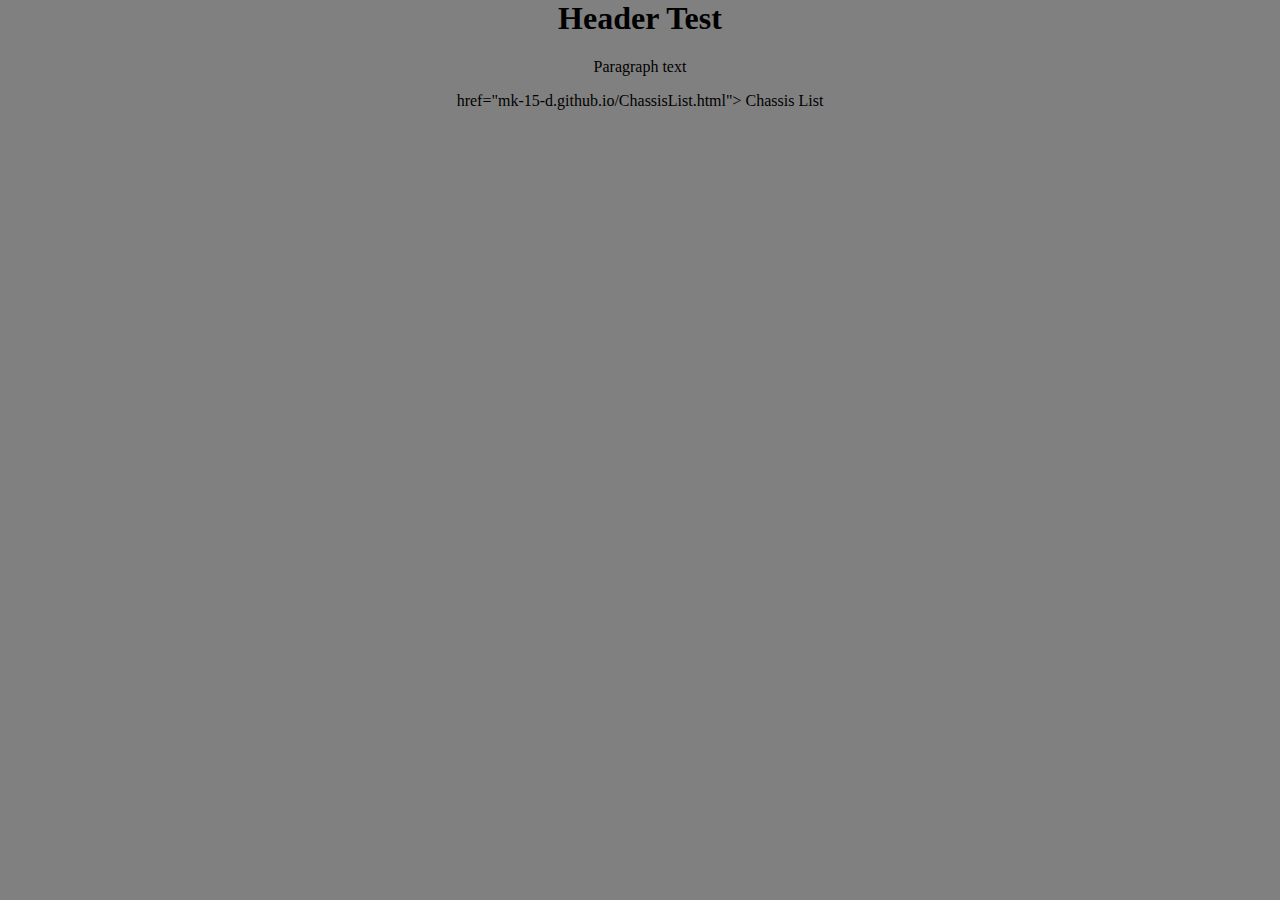
==== index.html @ 923a1483 "Update index.html" ====
<html lang="en">
    <head> 
        
        <title>Document</title>
        <link rel="stylesheet" href="styles.css">
    </head>
    <body> 
        <h1>Header Test </h1>

        <p> Paragraph text</p>
        <a> href="mk-15-d.github.io/ChassisList.html"> Chassis List</a>
    </body>
</html>
---- styles.css ----
body { 
    margin: 0;
    background: grey;
    text-align: center;
}
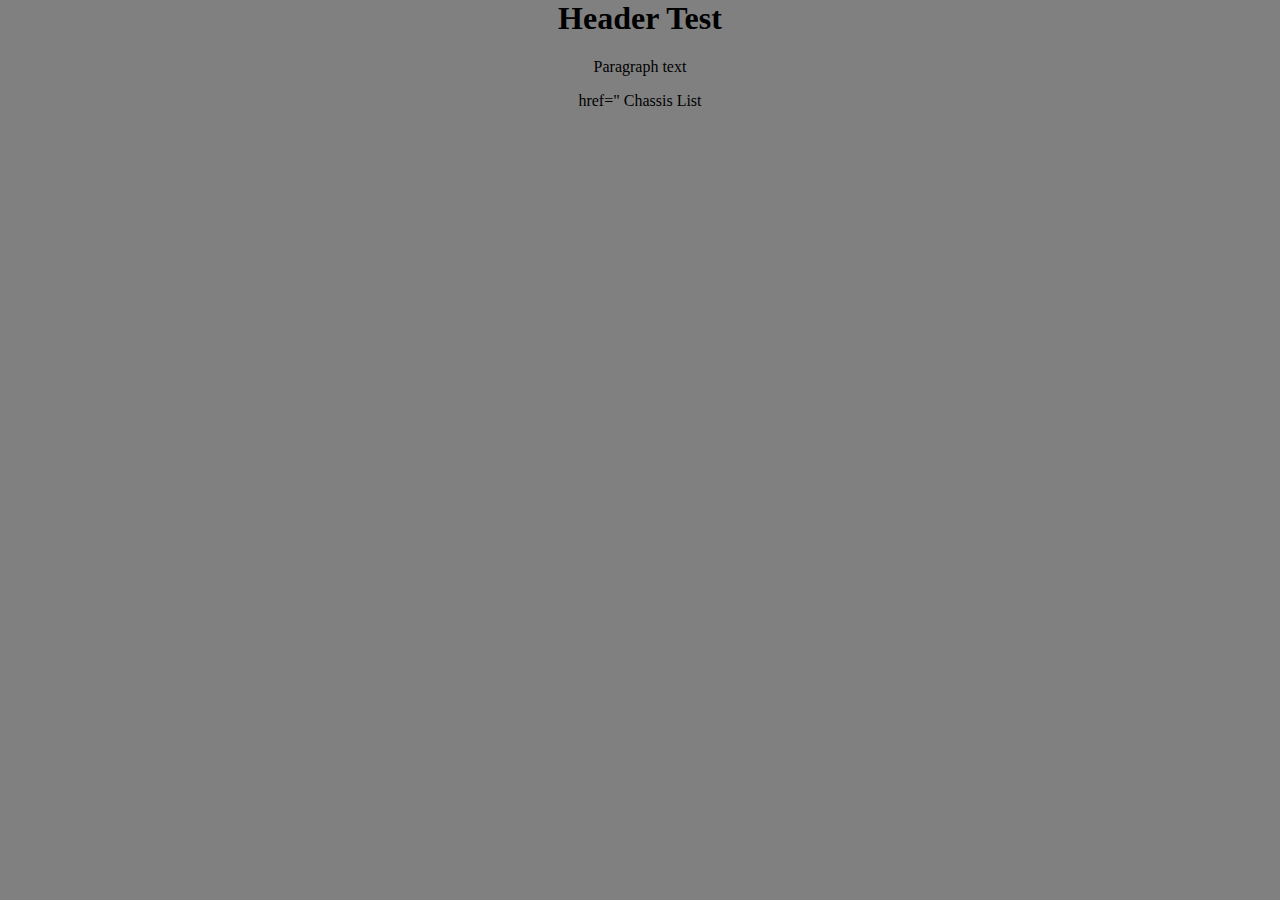
==== commit a7cc1685: "Update index.html" ====
--- a/index.html
+++ b/index.html
@@ -8,6 +8,7 @@
         <h1>Header Test </h1>
 
         <p> Paragraph text</p>
-        <a> href="mk-15-d.github.io/ChassisList.html"> Chassis List</a>
+        <a> href="<mk-15-d class="github io">
+        <ChassisList> Chassis List </ChassisList></a>
     </body>
 </html>
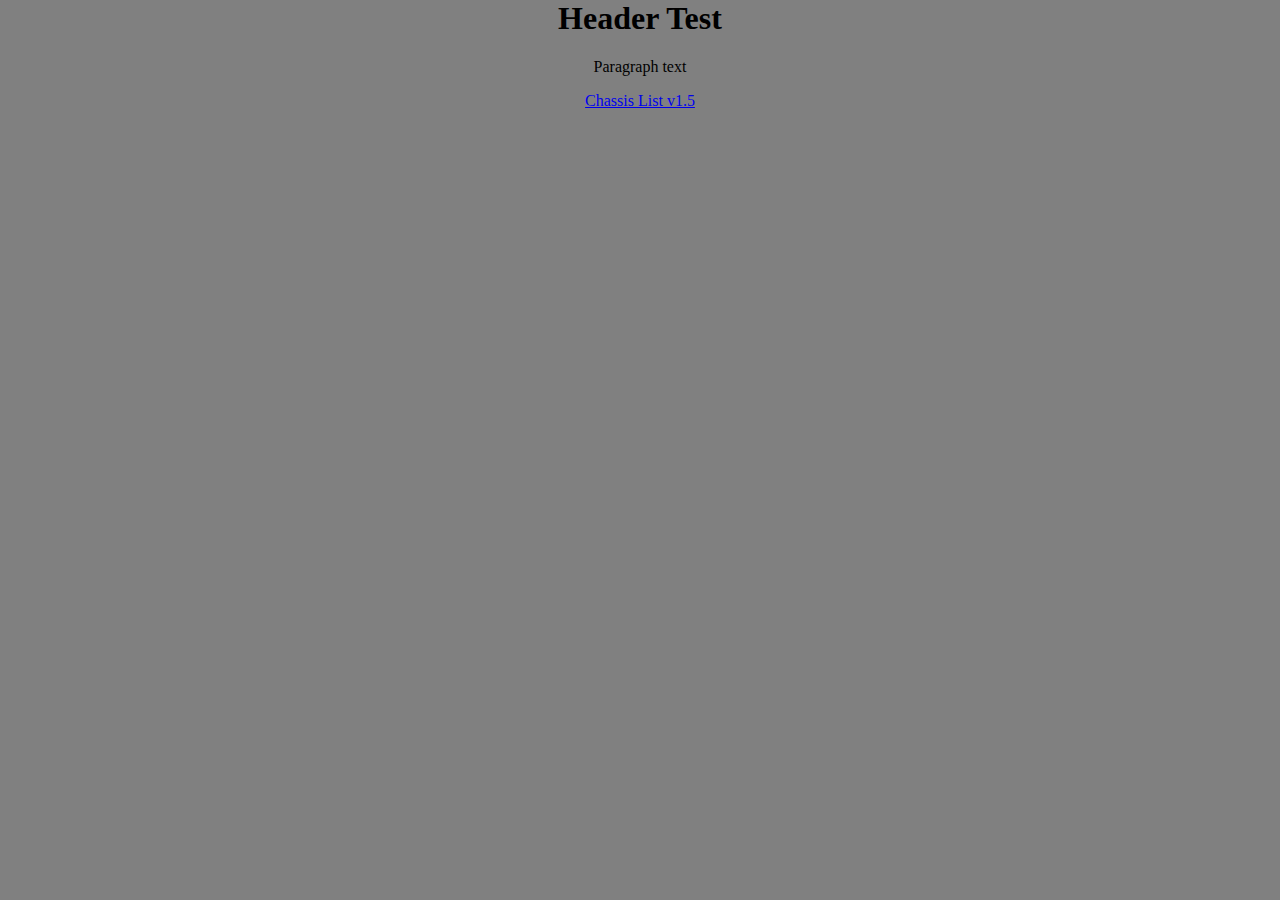
==== commit 0ac9d369: "Update index.html" ====
--- a/index.html
+++ b/index.html
@@ -8,7 +8,6 @@
         <h1>Header Test </h1>
 
         <p> Paragraph text</p>
-        <a> href="<mk-15-d class="github io">
-        <ChassisList> Chassis List </ChassisList></a>
+        <a href="/ChassisList.html">Chassis List v1.5</a>
     </body>
 </html>
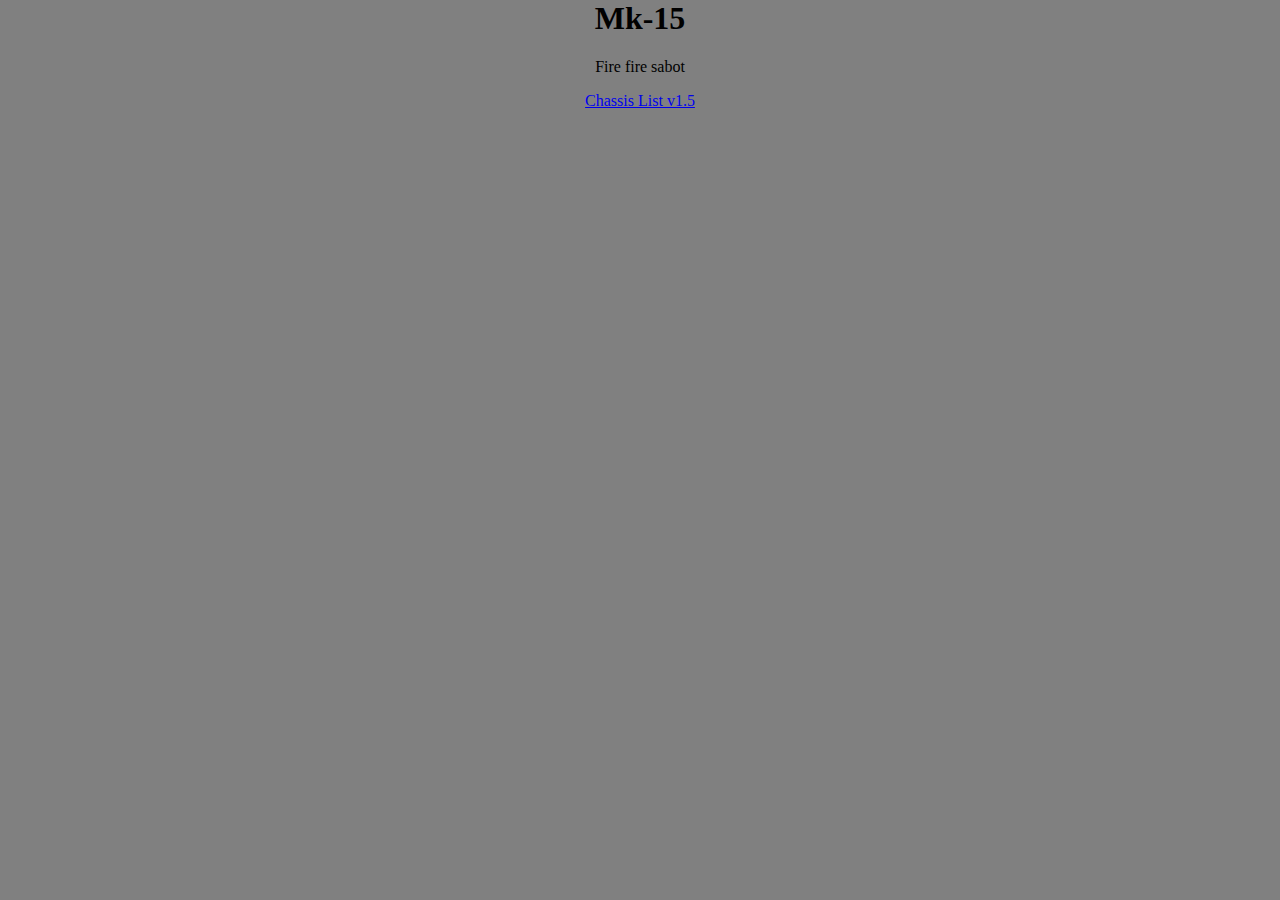
==== commit 31fa0a01: "Update index.html" ====
--- a/index.html
+++ b/index.html
@@ -5,9 +5,9 @@
         <link rel="stylesheet" href="styles.css">
     </head>
     <body> 
-        <h1>Header Test </h1>
+        <h1>Mk-15 </h1>
 
-        <p> Paragraph text</p>
+        <p> Fire fire sabot</p>
         <a href="/ChassisList.html">Chassis List v1.5</a>
     </body>
 </html>
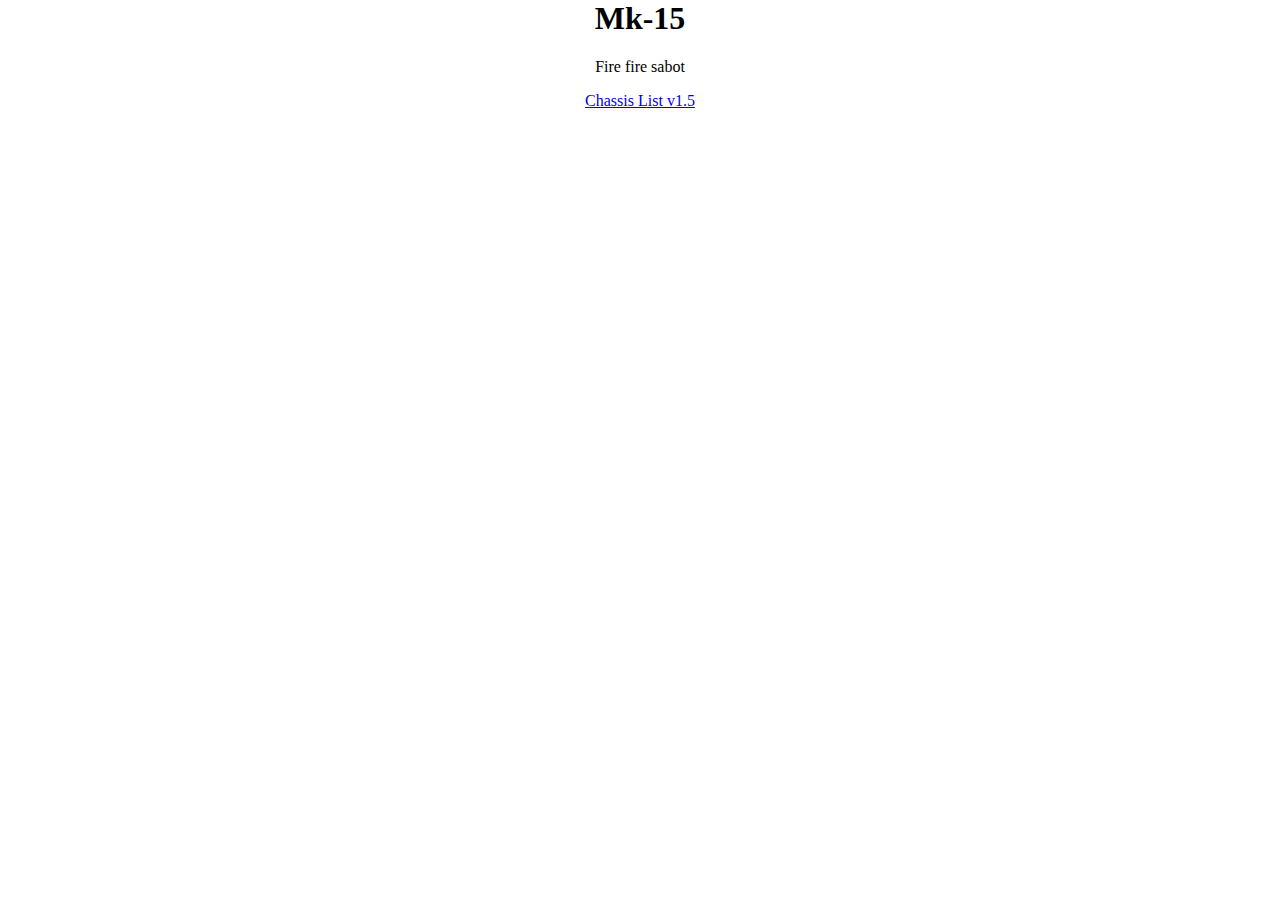
==== commit 1796516d: "Added pages" ====
--- a/index.html
+++ b/index.html
@@ -8,6 +8,6 @@
         <h1>Mk-15 </h1>
 
         <p> Fire fire sabot</p>
-        <a href="/ChassisList.html">Chassis List v1.5</a>
+        <a href="/Bolt.html">Chassis List v1.5</a>
     </body>
 </html>
--- a/styles.css
+++ b/styles.css
@@ -1,5 +1,5 @@
 body { 
     margin: 0;
-    background: grey;
+    background: white;
     text-align: center;
 }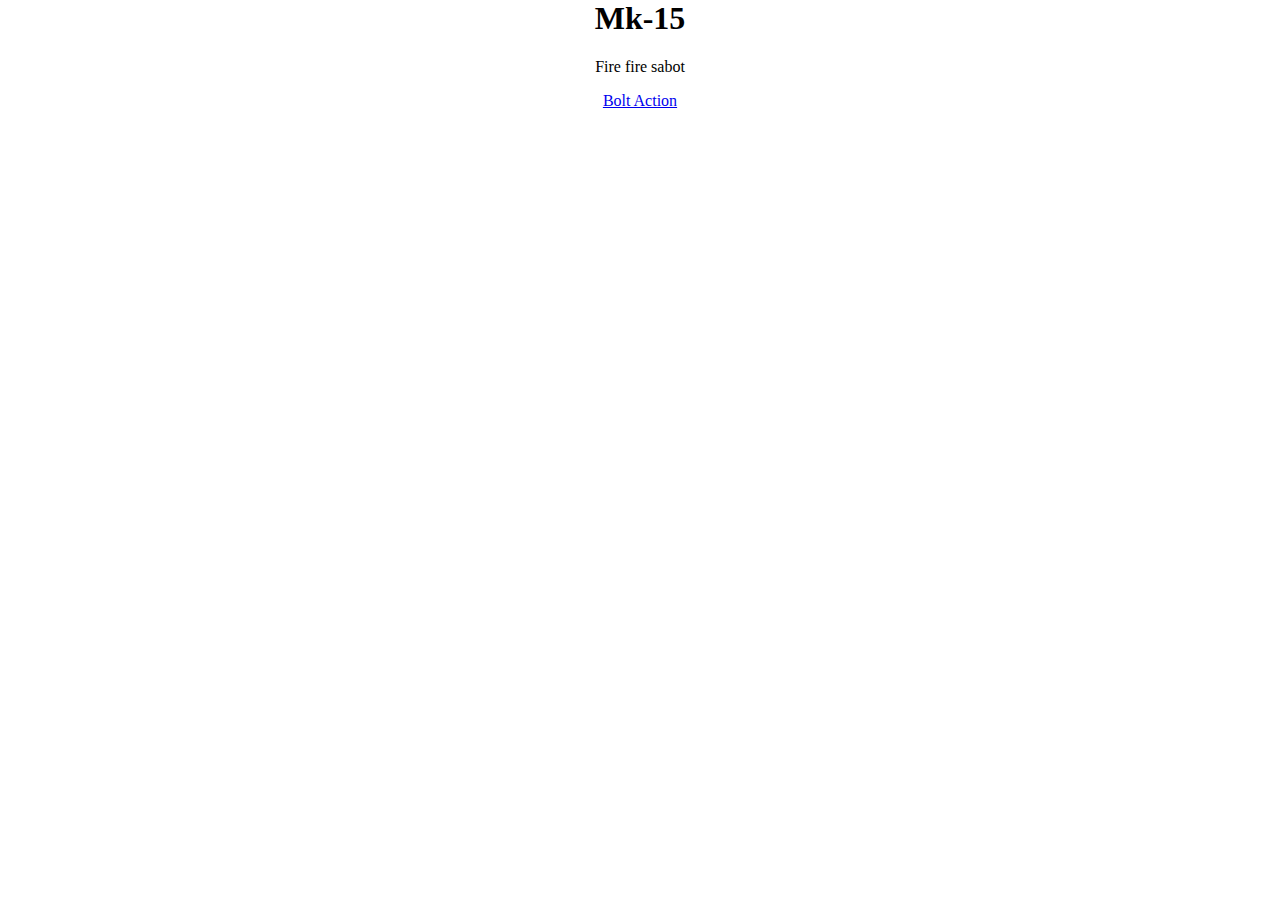
==== commit 73167991: "Update index.html" ====
--- a/index.html
+++ b/index.html
@@ -8,6 +8,6 @@
         <h1>Mk-15 </h1>
 
         <p> Fire fire sabot</p>
-        <a href="/Bolt.html">Chassis List v1.5</a>
+        <a href="/Bolt.html">Bolt Action</a>
     </body>
 </html>
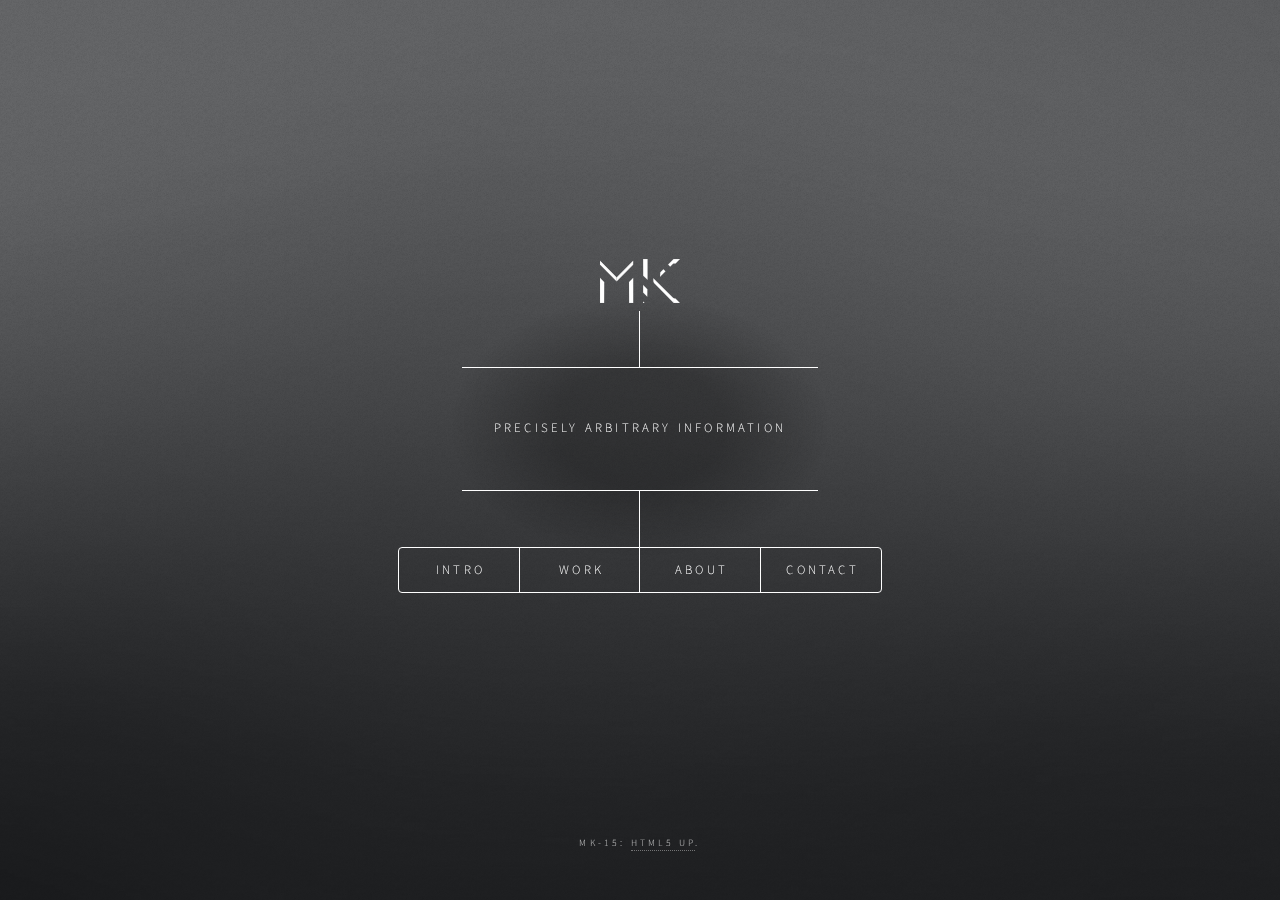
==== commit 3609558d: "Added  page for first test" ====
--- a/index.html
+++ b/index.html
@@ -1,13 +1,367 @@
-<html lang="en">
-    <head> 
-        
-        <title>Document</title>
-        <link rel="stylesheet" href="styles.css">
-    </head>
-    <body> 
-        <h1>Mk-15 </h1>
-
-        <p> Fire fire sabot</p>
-        <a href="/Bolt.html">Bolt Action</a>
-    </body>
+<!DOCTYPE HTML>
+<!--
+	Dimension by HTML5 UP
+	html5up.net | @ajlkn
+	Free for personal and commercial use under the CCA 3.0 license (html5up.net/license)
+-->
+<html>
+	<head>
+		<title>Dimension by HTML5 UP</title>
+		<meta charset="utf-8" />
+		<meta name="viewport" content="width=device-width, initial-scale=1, user-scalable=no" />
+		<link rel="stylesheet" href="assets/css/main.css" />
+		<noscript><link rel="stylesheet" href="assets/css/noscript.css" /></noscript>
+	</head>
+	<body class="is-preload">
+
+		<!-- Wrapper -->
+			<div id="wrapper">
+
+				<!-- Header -->
+					<header id="header">
+						<div class="logo">
+							<span class="logo"> <img class="logo_img" src="images/pic4.png" ><span/>
+						</div>
+						<div class="content">
+							<div class="inner">
+								
+								<p>Precisely arbitrary information</p>
+							</div>
+						</div>
+						<nav>
+							<ul>
+								<li><a href="#intro">Intro</a></li>
+								<li><a href="#work">Work</a></li>
+								<li><a href="#about">About</a></li>
+								<li><a href="#contact">Contact</a></li>
+								<!--<li><a href="#elements">Elements</a></li>-->
+							</ul>
+						</nav>
+					</header>
+
+				<!-- Main -->
+					<div id="main">
+
+						<!-- Intro -->
+							<article id="intro">
+								<h2 class="major">Intro</h2>
+								<span class="image main"><img src="images/pic01.jpg" alt="" /></span>
+								<p>Mk-15 has no specific subject, but rather arbitrary subjects that are specifically presented. This currently includes detailed information catalogs and educational pages, along with other unannounced projects. </p>
+								<p>Current Projects can be accessed from the main menu <a href="#work">here</a>.</p>
+							</article>
+
+						<!-- Work -->
+							<article id="work">
+								<h2 class="major">Work</h2>
+								<span class="image main"><img src="images/pic02.jpg" alt="" /></span>
+								<p>Current project main pages can be found at the following directories</p>
+								<p><a href="/Firearms.html">Firearms</a><p>
+								<p><a href="/Electronics.html">Electronics</a><p>
+								<p><a href="/Software.html">Software</a><p>
+								<p><a href="/Business.html">Business</a><p>
+								<p><a href="/Gaming.html">Gaming</a><p>
+							
+							
+							</article>
+
+						<!-- About -->
+							<article id="about">
+								<h2 class="major">About</h2>
+								<span class="image main"><img src="images/pic03.jpg" alt="" /></span>
+								<p>Check-in later </p>
+							</article>
+
+						<!-- Contact -->
+							<article id="contact">
+								<h2 class="major">Contact</h2>
+								<form method="post" action="#">
+									<div class="fields">
+										<div class="field half">
+											<label for="name">Name</label>
+											<input type="text" name="name" id="name" />
+										</div>
+										<div class="field half">
+											<label for="email">Email</label>
+											<input type="text" name="email" id="email" />
+										</div>
+										<div class="field">
+											<label for="message">Message</label>
+											<textarea name="message" id="message" rows="4"></textarea>
+										</div>
+									</div>
+									<ul class="actions">
+										<li><input type="submit" value="Send Message" class="primary" /></li>
+										<li><input type="reset" value="Reset" /></li>
+									</ul>
+								</form>
+								<ul class="icons">
+									<li><a href="#" class="icon brands fa-twitter"><span class="label">Twitter</span></a></li>
+									<li><a href="#" class="icon brands fa-facebook-f"><span class="label">Facebook</span></a></li>
+									<li><a href="#" class="icon brands fa-instagram"><span class="label">Instagram</span></a></li>
+									<li><a href="#" class="icon brands fa-github"><span class="label">GitHub</span></a></li>
+								</ul>
+							</article>
+
+						<!-- Elements -->
+							<article id="elements">
+								<h2 class="major">Elements</h2>
+
+								<section>
+									<h3 class="major">Text</h3>
+									<p>This is <b>bold</b> and this is <strong>strong</strong>. This is <i>italic</i> and this is <em>emphasized</em>.
+									This is <sup>superscript</sup> text and this is <sub>subscript</sub> text.
+									This is <u>underlined</u> and this is code: <code>for (;;) { ... }</code>. Finally, <a href="#">this is a link</a>.</p>
+									<hr />
+									<h2>Heading Level 2</h2>
+									<h3>Heading Level 3</h3>
+									<h4>Heading Level 4</h4>
+									<h5>Heading Level 5</h5>
+									<h6>Heading Level 6</h6>
+									<hr />
+									<h4>Blockquote</h4>
+									<blockquote>Fringilla nisl. Donec accumsan interdum nisi, quis tincidunt felis sagittis eget tempus euismod. Vestibulum ante ipsum primis in faucibus vestibulum. Blandit adipiscing eu felis iaculis volutpat ac adipiscing accumsan faucibus. Vestibulum ante ipsum primis in faucibus lorem ipsum dolor sit amet nullam adipiscing eu felis.</blockquote>
+									<h4>Preformatted</h4>
+									<pre><code>i = 0;
+
+while (!deck.isInOrder()) {
+    print 'Iteration ' + i;
+    deck.shuffle();
+    i++;
+}
+
+print 'It took ' + i + ' iterations to sort the deck.';</code></pre>
+								</section>
+
+								<section>
+									<h3 class="major">Lists</h3>
+
+									<h4>Unordered</h4>
+									<ul>
+										<li>Dolor pulvinar etiam.</li>
+										<li>Sagittis adipiscing.</li>
+										<li>Felis enim feugiat.</li>
+									</ul>
+
+									<h4>Alternate</h4>
+									<ul class="alt">
+										<li>Dolor pulvinar etiam.</li>
+										<li>Sagittis adipiscing.</li>
+										<li>Felis enim feugiat.</li>
+									</ul>
+
+									<h4>Ordered</h4>
+									<ol>
+										<li>Dolor pulvinar etiam.</li>
+										<li>Etiam vel felis viverra.</li>
+										<li>Felis enim feugiat.</li>
+										<li>Dolor pulvinar etiam.</li>
+										<li>Etiam vel felis lorem.</li>
+										<li>Felis enim et feugiat.</li>
+									</ol>
+									<h4>Icons</h4>
+									<ul class="icons">
+										<li><a href="#" class="icon brands fa-twitter"><span class="label">Twitter</span></a></li>
+										<li><a href="#" class="icon brands fa-facebook-f"><span class="label">Facebook</span></a></li>
+										<li><a href="#" class="icon brands fa-instagram"><span class="label">Instagram</span></a></li>
+										<li><a href="#" class="icon brands fa-github"><span class="label">Github</span></a></li>
+									</ul>
+
+									<h4>Actions</h4>
+									<ul class="actions">
+										<li><a href="#" class="button primary">Default</a></li>
+										<li><a href="#" class="button">Default</a></li>
+									</ul>
+									<ul class="actions stacked">
+										<li><a href="#" class="button primary">Default</a></li>
+										<li><a href="#" class="button">Default</a></li>
+									</ul>
+								</section>
+
+								<section>
+									<h3 class="major">Table</h3>
+									<h4>Default</h4>
+									<div class="table-wrapper">
+										<table>
+											<thead>
+												<tr>
+													<th>Name</th>
+													<th>Description</th>
+													<th>Price</th>
+												</tr>
+											</thead>
+											<tbody>
+												<tr>
+													<td>Item One</td>
+													<td>Ante turpis integer aliquet porttitor.</td>
+													<td>29.99</td>
+												</tr>
+												<tr>
+													<td>Item Two</td>
+													<td>Vis ac commodo adipiscing arcu aliquet.</td>
+													<td>19.99</td>
+												</tr>
+												<tr>
+													<td>Item Three</td>
+													<td> Morbi faucibus arcu accumsan lorem.</td>
+													<td>29.99</td>
+												</tr>
+												<tr>
+													<td>Item Four</td>
+													<td>Vitae integer tempus condimentum.</td>
+													<td>19.99</td>
+												</tr>
+												<tr>
+													<td>Item Five</td>
+													<td>Ante turpis integer aliquet porttitor.</td>
+													<td>29.99</td>
+												</tr>
+											</tbody>
+											<tfoot>
+												<tr>
+													<td colspan="2"></td>
+													<td>100.00</td>
+												</tr>
+											</tfoot>
+										</table>
+									</div>
+
+									<h4>Alternate</h4>
+									<div class="table-wrapper">
+										<table class="alt">
+											<thead>
+												<tr>
+													<th>Name</th>
+													<th>Description</th>
+													<th>Price</th>
+												</tr>
+											</thead>
+											<tbody>
+												<tr>
+													<td>Item One</td>
+													<td>Ante turpis integer aliquet porttitor.</td>
+													<td>29.99</td>
+												</tr>
+												<tr>
+													<td>Item Two</td>
+													<td>Vis ac commodo adipiscing arcu aliquet.</td>
+													<td>19.99</td>
+												</tr>
+												<tr>
+													<td>Item Three</td>
+													<td> Morbi faucibus arcu accumsan lorem.</td>
+													<td>29.99</td>
+												</tr>
+												<tr>
+													<td>Item Four</td>
+													<td>Vitae integer tempus condimentum.</td>
+													<td>19.99</td>
+												</tr>
+												<tr>
+													<td>Item Five</td>
+													<td>Ante turpis integer aliquet porttitor.</td>
+													<td>29.99</td>
+												</tr>
+											</tbody>
+											<tfoot>
+												<tr>
+													<td colspan="2"></td>
+													<td>100.00</td>
+												</tr>
+											</tfoot>
+										</table>
+									</div>
+								</section>
+
+								<section>
+									<h3 class="major">Buttons</h3>
+									<ul class="actions">
+										<li><a href="#" class="button primary">Primary</a></li>
+										<li><a href="#" class="button">Default</a></li>
+									</ul>
+									<ul class="actions">
+										<li><a href="#" class="button">Default</a></li>
+										<li><a href="#" class="button small">Small</a></li>
+									</ul>
+									<ul class="actions">
+										<li><a href="#" class="button primary icon solid fa-download">Icon</a></li>
+										<li><a href="#" class="button icon solid fa-download">Icon</a></li>
+									</ul>
+									<ul class="actions">
+										<li><span class="button primary disabled">Disabled</span></li>
+										<li><span class="button disabled">Disabled</span></li>
+									</ul>
+								</section>
+
+								<section>
+									<h3 class="major">Form</h3>
+									<form method="post" action="#">
+										<div class="fields">
+											<div class="field half">
+												<label for="demo-name">Name</label>
+												<input type="text" name="demo-name" id="demo-name" value="" placeholder="Jane Doe" />
+											</div>
+											<div class="field half">
+												<label for="demo-email">Email</label>
+												<input type="email" name="demo-email" id="demo-email" value="" placeholder="jane@untitled.tld" />
+											</div>
+											<div class="field">
+												<label for="demo-category">Category</label>
+												<select name="demo-category" id="demo-category">
+													<option value="">-</option>
+													<option value="1">Manufacturing</option>
+													<option value="1">Shipping</option>
+													<option value="1">Administration</option>
+													<option value="1">Human Resources</option>
+												</select>
+											</div>
+											<div class="field half">
+												<input type="radio" id="demo-priority-low" name="demo-priority" checked>
+												<label for="demo-priority-low">Low</label>
+											</div>
+											<div class="field half">
+												<input type="radio" id="demo-priority-high" name="demo-priority">
+												<label for="demo-priority-high">High</label>
+											</div>
+											<div class="field half">
+												<input type="checkbox" id="demo-copy" name="demo-copy">
+												<label for="demo-copy">Email me a copy</label>
+											</div>
+											<div class="field half">
+												<input type="checkbox" id="demo-human" name="demo-human" checked>
+												<label for="demo-human">Not a robot</label>
+											</div>
+											<div class="field">
+												<label for="demo-message">Message</label>
+												<textarea name="demo-message" id="demo-message" placeholder="Enter your message" rows="6"></textarea>
+											</div>
+										</div>
+										<ul class="actions">
+											<li><input type="submit" value="Send Message" class="primary" /></li>
+											<li><input type="reset" value="Reset" /></li>
+										</ul>
+									</form>
+								</section>
+
+							</article>
+
+					</div>
+
+				<!-- Footer -->
+					<footer id="footer">
+						<p class="copyright">Mk-15: <a href="https://html5up.net">HTML5 UP</a>.</p>
+					</footer>
+
+			</div>
+
+		<!-- BG -->
+			<div id="bg"></div>
+
+		<!-- Scripts -->
+			<script src="assets/js/jquery.min.js"></script>
+			<script src="assets/js/browser.min.js"></script>
+			<script src="assets/js/breakpoints.min.js"></script>
+			<script src="assets/js/util.js"></script>
+			<script src="assets/js/main.js"></script>
+
+	</body>
 </html>
--- a/assets/css/main.css
+++ b/assets/css/main.css
@@ -0,0 +1,1666 @@
+@import url(fontawesome-all.min.css);
+@import url("https://fonts.googleapis.com/css?family=Source+Sans+Pro:300italic,600italic,300,600");
+
+/*
+	Dimension by HTML5 UP
+	html5up.net | @ajlkn
+	Free for personal and commercial use under the CCA 3.0 license (html5up.net/license)
+*/
+
+html, body, div, span, applet, object,
+iframe, h1, h2, h3, h4, h5, h6, p, blockquote,
+pre, a, abbr, acronym, address, big, cite,
+code, del, dfn, em, img, ins, kbd, q, s, samp,
+small, strike, strong, sub, sup, tt, var, b,
+u, i, center, dl, dt, dd, ol, ul, li, fieldset,
+form, label, legend, table, caption, tbody,
+tfoot, thead, tr, th, td, article, aside,
+canvas, details, embed, figure, figcaption,
+footer, header, hgroup, menu, nav, output, ruby,
+section, summary, time, mark, audio, video {
+	margin: 0;
+	padding: 0;
+	border: 0;
+	font-size: 100%;
+	font: inherit;
+	vertical-align: baseline;}
+
+article, aside, details, figcaption, figure,
+footer, header, hgroup, menu, nav, section {
+	display: block;}
+
+body {
+	line-height: 1;
+}
+
+ol, ul {
+	list-style: none;
+}
+
+blockquote, q {
+	quotes: none;
+}
+
+	blockquote:before, blockquote:after, q:before, q:after {
+		content: '';
+		content: none;
+	}
+
+table {
+	border-collapse: collapse;
+	border-spacing: 0;
+}
+
+body {
+	-webkit-text-size-adjust: none;
+}
+
+mark {
+	background-color: transparent;
+	color: inherit;
+}
+
+input::-moz-focus-inner {
+	border: 0;
+	padding: 0;
+}
+
+input, select, textarea {
+	-moz-appearance: none;
+	-webkit-appearance: none;
+	-ms-appearance: none;
+	appearance: none;
+}
+
+/* Basic */
+
+	@-ms-viewport {
+		width: device-width;
+	}
+
+	@media screen and (max-width: 480px) {
+
+		html, body {
+			min-width: 320px;
+		}
+
+	}
+
+	html {
+		box-sizing: border-box;
+	}
+
+	*, *:before, *:after {
+		box-sizing: inherit;
+	}
+
+	body {
+		background: #1b1f22;
+	}
+
+		body.is-preload *, body.is-preload *:before, body.is-preload *:after {
+			-moz-animation: none !important;
+			-webkit-animation: none !important;
+			-ms-animation: none !important;
+			animation: none !important;
+			-moz-transition: none !important;
+			-webkit-transition: none !important;
+			-ms-transition: none !important;
+			transition: none !important;
+		}
+
+/* Type */
+
+	html {
+		font-size: 16pt;
+	}
+
+		@media screen and (max-width: 1680px) {
+
+			html {
+				font-size: 12pt;
+			}
+
+		}
+
+		@media screen and (max-width: 736px) {
+
+			html {
+				font-size: 11pt;
+			}
+
+		}
+
+		@media screen and (max-width: 360px) {
+
+			html {
+				font-size: 10pt;
+			}
+
+		}
+
+	body, input, select, textarea {
+		color: #ffffff;
+		font-family: "Source Sans Pro", sans-serif;
+		font-weight: 300;
+		font-size: 1rem;
+		line-height: 1.65;
+	}
+
+	a {
+		-moz-transition: color 0.2s ease-in-out, background-color 0.2s ease-in-out, border-bottom-color 0.2s ease-in-out;
+		-webkit-transition: color 0.2s ease-in-out, background-color 0.2s ease-in-out, border-bottom-color 0.2s ease-in-out;
+		-ms-transition: color 0.2s ease-in-out, background-color 0.2s ease-in-out, border-bottom-color 0.2s ease-in-out;
+		transition: color 0.2s ease-in-out, background-color 0.2s ease-in-out, border-bottom-color 0.2s ease-in-out;
+		border-bottom: dotted 1px rgba(255, 255, 255, 0.5);
+		text-decoration: none;
+		color: inherit;
+	}
+
+		a:hover {
+			border-bottom-color: transparent;
+		}
+
+	strong, b {
+		color: #ffffff;
+		font-weight: 600;
+	}
+
+	em, i {
+		font-style: italic;
+	}
+
+	p {
+		margin: 0 0 2rem 0;
+	}
+
+	h1, h2, h3, h4, h5, h6 {
+		color: #ffffff;
+		font-weight: 600;
+		line-height: 1.5;
+		margin: 0 0 1rem 0;
+		text-transform: uppercase;
+		letter-spacing: 0.2rem;
+	}
+
+		h1 a, h2 a, h3 a, h4 a, h5 a, h6 a {
+			color: inherit;
+			text-decoration: none;
+		}
+
+		h1.major, h2.major, h3.major, h4.major, h5.major, h6.major {
+			border-bottom: solid 1px #ffffff;
+			width: -moz-max-content;
+			width: -webkit-max-content;
+			width: -ms-max-content;
+			width: max-content;
+			padding-bottom: 0.5rem;
+			margin: 0 0 2rem 0;
+		}
+
+	h1 {
+		font-size: 2.25rem;
+		line-height: 1.3;
+		letter-spacing: 0.5rem;
+	}
+
+	h2 {
+		font-size: 1.5rem;
+		line-height: 1.4;
+		letter-spacing: 0.5rem;
+	}
+
+	h3 {
+		font-size: 1rem;
+	}
+
+	h4 {
+		font-size: 0.8rem;
+	}
+
+	h5 {
+		font-size: 0.7rem;
+	}
+
+	h6 {
+		font-size: 0.6rem;
+	}
+
+	@media screen and (max-width: 736px) {
+
+		h1 {
+			font-size: 1.75rem;
+			line-height: 1.4;
+		}
+
+		h2 {
+			font-size: 1.25em;
+			line-height: 1.5;
+		}
+
+	}
+
+	sub {
+		font-size: 0.8rem;
+		position: relative;
+		top: 0.5rem;
+	}
+
+	sup {
+		font-size: 0.8rem;
+		position: relative;
+		top: -0.5rem;
+	}
+
+	blockquote {
+		border-left: solid 4px #ffffff;
+		font-style: italic;
+		margin: 0 0 2rem 0;
+		padding: 0.5rem 0 0.5rem 2rem;
+	}
+
+	code {
+		background: rgba(255, 255, 255, 0.075);
+		border-radius: 4px;
+		font-family: "Courier New", monospace;
+		font-size: 0.9rem;
+		margin: 0 0.25rem;
+		padding: 0.25rem 0.65rem;
+	}
+
+	pre {
+		-webkit-overflow-scrolling: touch;
+		font-family: "Courier New", monospace;
+		font-size: 0.9rem;
+		margin: 0 0 2rem 0;
+	}
+
+		pre code {
+			display: block;
+			line-height: 1.75;
+			padding: 1rem 1.5rem;
+			overflow-x: auto;
+		}
+
+	hr {
+		border: 0;
+		border-bottom: solid 1px #ffffff;
+		margin: 2.75rem 0;
+	}
+
+	.align-left {
+		text-align: left;
+	}
+
+	.align-center {
+		text-align: center;
+	}
+
+	.align-right {
+		text-align: right;
+	}
+
+/* Form */
+
+	form {
+		margin: 0 0 2rem 0;
+	}
+
+		form > :last-child {
+			margin-bottom: 0;
+		}
+
+		form > .fields {
+			display: -moz-flex;
+			display: -webkit-flex;
+			display: -ms-flex;
+			display: flex;
+			-moz-flex-wrap: wrap;
+			-webkit-flex-wrap: wrap;
+			-ms-flex-wrap: wrap;
+			flex-wrap: wrap;
+			width: calc(100% + 3rem);
+			margin: -1.5rem 0 2rem -1.5rem;
+		}
+
+			form > .fields > .field {
+				-moz-flex-grow: 0;
+				-webkit-flex-grow: 0;
+				-ms-flex-grow: 0;
+				flex-grow: 0;
+				-moz-flex-shrink: 0;
+				-webkit-flex-shrink: 0;
+				-ms-flex-shrink: 0;
+				flex-shrink: 0;
+				padding: 1.5rem 0 0 1.5rem;
+				width: calc(100% - 1.5rem);
+			}
+
+				form > .fields > .field.half {
+					width: calc(50% - 0.75rem);
+				}
+
+				form > .fields > .field.third {
+					width: calc(100%/3 - 0.5rem);
+				}
+
+				form > .fields > .field.quarter {
+					width: calc(25% - 0.375rem);
+				}
+
+		@media screen and (max-width: 480px) {
+
+			form > .fields {
+				width: calc(100% + 3rem);
+				margin: -1.5rem 0 2rem -1.5rem;
+			}
+
+				form > .fields > .field {
+					padding: 1.5rem 0 0 1.5rem;
+					width: calc(100% - 1.5rem);
+				}
+
+					form > .fields > .field.half {
+						width: calc(100% - 1.5rem);
+					}
+
+					form > .fields > .field.third {
+						width: calc(100% - 1.5rem);
+					}
+
+					form > .fields > .field.quarter {
+						width: calc(100% - 1.5rem);
+					}
+
+		}
+
+	label {
+		color: #ffffff;
+		display: block;
+		font-size: 0.8rem;
+		font-weight: 300;
+		letter-spacing: 0.2rem;
+		line-height: 1.5;
+		margin: 0 0 1rem 0;
+		text-transform: uppercase;
+	}
+
+	input[type="text"],
+	input[type="password"],
+	input[type="email"],
+	input[type="tel"],
+	select,
+	textarea {
+		-moz-appearance: none;
+		-webkit-appearance: none;
+		-ms-appearance: none;
+		appearance: none;
+		-moz-transition: border-color 0.2s ease-in-out, box-shadow 0.2s ease-in-out, background-color 0.2s ease-in-out;
+		-webkit-transition: border-color 0.2s ease-in-out, box-shadow 0.2s ease-in-out, background-color 0.2s ease-in-out;
+		-ms-transition: border-color 0.2s ease-in-out, box-shadow 0.2s ease-in-out, background-color 0.2s ease-in-out;
+		transition: border-color 0.2s ease-in-out, box-shadow 0.2s ease-in-out, background-color 0.2s ease-in-out;
+		background-color: transparent;
+		border-radius: 4px;
+		border: solid 1px #ffffff;
+		color: inherit;
+		display: block;
+		outline: 0;
+		padding: 0 1rem;
+		text-decoration: none;
+		width: 100%;
+	}
+
+		input[type="text"]:invalid,
+		input[type="password"]:invalid,
+		input[type="email"]:invalid,
+		input[type="tel"]:invalid,
+		select:invalid,
+		textarea:invalid {
+			box-shadow: none;
+		}
+
+		input[type="text"]:focus,
+		input[type="password"]:focus,
+		input[type="email"]:focus,
+		input[type="tel"]:focus,
+		select:focus,
+		textarea:focus {
+			background: rgba(255, 255, 255, 0.075);
+			border-color: #ffffff;
+			box-shadow: 0 0 0 1px #ffffff;
+		}
+
+	select {
+		background-image: url("data:image/svg+xml;charset=utf8,%3Csvg xmlns='http://www.w3.org/2000/svg' width='40' height='40' preserveAspectRatio='none' viewBox='0 0 40 40'%3E%3Cpath d='M9.4,12.3l10.4,10.4l10.4-10.4c0.2-0.2,0.5-0.4,0.9-0.4c0.3,0,0.6,0.1,0.9,0.4l3.3,3.3c0.2,0.2,0.4,0.5,0.4,0.9 c0,0.4-0.1,0.6-0.4,0.9L20.7,31.9c-0.2,0.2-0.5,0.4-0.9,0.4c-0.3,0-0.6-0.1-0.9-0.4L4.3,17.3c-0.2-0.2-0.4-0.5-0.4-0.9 c0-0.4,0.1-0.6,0.4-0.9l3.3-3.3c0.2-0.2,0.5-0.4,0.9-0.4S9.1,12.1,9.4,12.3z' fill='%23ffffff' /%3E%3C/svg%3E");
+		background-size: 1.25rem;
+		background-repeat: no-repeat;
+		background-position: calc(100% - 1rem) center;
+		height: 2.75rem;
+		padding-right: 2.75rem;
+		text-overflow: ellipsis;
+	}
+
+		select option {
+			color: #ffffff;
+			background: #1b1f22;
+		}
+
+		select:focus::-ms-value {
+			background-color: transparent;
+		}
+
+		select::-ms-expand {
+			display: none;
+		}
+
+	input[type="text"],
+	input[type="password"],
+	input[type="email"],
+	select {
+		height: 2.75rem;
+	}
+
+	textarea {
+		padding: 0.75rem 1rem;
+	}
+
+	input[type="checkbox"],
+	input[type="radio"] {
+		-moz-appearance: none;
+		-webkit-appearance: none;
+		-ms-appearance: none;
+		appearance: none;
+		display: block;
+		float: left;
+		margin-right: -2rem;
+		opacity: 0;
+		width: 1rem;
+		z-index: -1;
+	}
+
+		input[type="checkbox"] + label,
+		input[type="radio"] + label {
+			text-decoration: none;
+			-moz-user-select: none;
+			-webkit-user-select: none;
+			-ms-user-select: none;
+			user-select: none;
+			color: #ffffff;
+			cursor: pointer;
+			display: inline-block;
+			font-size: 0.8rem;
+			font-weight: 300;
+			margin: 0 0 0.5rem 0;
+			padding-left: 2.65rem;
+			padding-right: 0.75rem;
+			position: relative;
+		}
+
+			input[type="checkbox"] + label:before,
+			input[type="radio"] + label:before {
+				-moz-osx-font-smoothing: grayscale;
+				-webkit-font-smoothing: antialiased;
+				display: inline-block;
+				font-style: normal;
+				font-variant: normal;
+				text-rendering: auto;
+				line-height: 1;
+				text-transform: none !important;
+				font-family: 'Font Awesome 5 Free';
+				font-weight: 900;
+			}
+
+			input[type="checkbox"] + label:before,
+			input[type="radio"] + label:before {
+				-moz-transition: border-color 0.2s ease-in-out, box-shadow 0.2s ease-in-out, background-color 0.2s ease-in-out;
+				-webkit-transition: border-color 0.2s ease-in-out, box-shadow 0.2s ease-in-out, background-color 0.2s ease-in-out;
+				-ms-transition: border-color 0.2s ease-in-out, box-shadow 0.2s ease-in-out, background-color 0.2s ease-in-out;
+				transition: border-color 0.2s ease-in-out, box-shadow 0.2s ease-in-out, background-color 0.2s ease-in-out;
+				border-radius: 4px;
+				border: solid 1px #ffffff;
+				content: '';
+				display: inline-block;
+				height: 1.65rem;
+				left: 0;
+				line-height: 1.65rem;
+				position: absolute;
+				text-align: center;
+				top: -0.15rem;
+				width: 1.65rem;
+			}
+
+		input[type="checkbox"]:checked + label:before,
+		input[type="radio"]:checked + label:before {
+			background: #ffffff !important;
+			border-color: #ffffff !important;
+			color: #1b1f22;
+			content: '\f00c';
+		}
+
+		input[type="checkbox"]:focus + label:before,
+		input[type="radio"]:focus + label:before {
+			background: rgba(255, 255, 255, 0.075);
+			border-color: #ffffff;
+			box-shadow: 0 0 0 1px #ffffff;
+		}
+
+	input[type="checkbox"] + label:before {
+		border-radius: 4px;
+	}
+
+	input[type="radio"] + label:before {
+		border-radius: 100%;
+	}
+
+	::-webkit-input-placeholder {
+		color: rgba(255, 255, 255, 0.5) !important;
+		opacity: 1.0;
+	}
+
+	:-moz-placeholder {
+		color: rgba(255, 255, 255, 0.5) !important;
+		opacity: 1.0;
+	}
+
+	::-moz-placeholder {
+		color: rgba(255, 255, 255, 0.5) !important;
+		opacity: 1.0;
+	}
+
+	:-ms-input-placeholder {
+		color: rgba(255, 255, 255, 0.5) !important;
+		opacity: 1.0;
+	}
+
+	.formerize-placeholder {
+		color: rgba(255, 255, 255, 0.5) !important;
+		opacity: 1.0;
+	}
+
+/* Box */
+
+	.box {
+		border-radius: 4px;
+		border: solid 1px #ffffff;
+		margin-bottom: 2rem;
+		padding: 1.5em;
+	}
+
+		.box > :last-child,
+		.box > :last-child > :last-child,
+		.box > :last-child > :last-child > :last-child {
+			margin-bottom: 0;
+		}
+
+		.box.alt {
+			border: 0;
+			border-radius: 0;
+			padding: 0;
+		}
+
+/* Icon */
+
+	.icon {
+		text-decoration: none;
+		border-bottom: none;
+		position: relative;
+	}
+
+		.icon:before {
+			-moz-osx-font-smoothing: grayscale;
+			-webkit-font-smoothing: antialiased;
+			display: inline-block;
+			font-style: normal;
+			font-variant: normal;
+			text-rendering: auto;
+			line-height: 1;
+			text-transform: none !important;
+			font-family: 'Font Awesome 5 Free';
+			font-weight: 400;
+		}
+
+		.icon > .label {
+			display: none;
+		}
+
+		.icon:before {
+			line-height: inherit;
+		}
+
+		.icon.solid:before {
+			font-weight: 900;
+		}
+
+		.icon.brands:before {
+			font-family: 'Font Awesome 5 Brands';
+		}
+
+/* Image */
+
+	.image {
+		border-radius: 4px;
+		border: 0;
+		display: inline-block;
+		position: relative;
+	}
+
+		.image:before {
+			pointer-events: none;
+			background-image: url("../../images/overlay.png");
+			background-color: rgba(19, 21, 25, 0.5);
+			border-radius: 4px;
+			content: '';
+			display: block;
+			height: 100%;
+			left: 0;
+			opacity: 0.5;
+			position: absolute;
+			top: 0;
+			width: 100%;
+		}
+
+		.image img {
+			border-radius: 4px;
+			display: block;
+		}
+
+		.image.left, .image.right {
+			max-width: 40%;
+		}
+
+			.image.left img, .image.right img {
+				width: 100%;
+			}
+
+		.image.left {
+			float: left;
+			padding: 0 1.5em 1em 0;
+			top: 0.25em;
+		}
+
+		.image.right {
+			float: right;
+			padding: 0 0 1em 1.5em;
+			top: 0.25em;
+		}
+
+		.image.fit {
+			display: block;
+			margin: 0 0 2rem 0;
+			width: 100%;
+		}
+
+			.image.fit img {
+				width: 100%;
+			}
+
+		.image.main {
+			display: block;
+			margin: 2.5rem 0;
+			width: 100%;
+		}
+
+			.image.main img {
+				width: 100%;
+			}
+
+		@media screen and (max-width: 736px) {
+
+			.image.main {
+				margin: 2rem 0;
+			}
+
+		}
+
+		@media screen and (max-width: 480px) {
+
+			.image.main {
+				margin: 1.5rem 0;
+			}
+
+		}
+
+/* List */
+
+	ol {
+		list-style: decimal;
+		margin: 0 0 2rem 0;
+		padding-left: 1.25em;
+	}
+
+		ol li {
+			padding-left: 0.25em;
+		}
+
+	ul {
+		list-style: disc;
+		margin: 0 0 2rem 0;
+		padding-left: 1em;
+	}
+
+		ul li {
+			padding-left: 0.5em;
+		}
+
+		ul.alt {
+			list-style: none;
+			padding-left: 0;
+		}
+
+			ul.alt li {
+				border-top: solid 1px #ffffff;
+				padding: 0.5em 0;
+			}
+
+				ul.alt li:first-child {
+					border-top: 0;
+					padding-top: 0;
+				}
+
+	dl {
+		margin: 0 0 2rem 0;
+	}
+
+		dl dt {
+			display: block;
+			font-weight: 600;
+			margin: 0 0 1rem 0;
+		}
+
+		dl dd {
+			margin-left: 2rem;
+		}
+
+/* Actions */
+
+	ul.actions {
+		display: -moz-flex;
+		display: -webkit-flex;
+		display: -ms-flex;
+		display: flex;
+		cursor: default;
+		list-style: none;
+		margin-left: -1rem;
+		padding-left: 0;
+	}
+
+		ul.actions li {
+			padding: 0 0 0 1rem;
+			vertical-align: middle;
+		}
+
+		ul.actions.special {
+			-moz-justify-content: center;
+			-webkit-justify-content: center;
+			-ms-justify-content: center;
+			justify-content: center;
+			width: 100%;
+			margin-left: 0;
+		}
+
+			ul.actions.special li:first-child {
+				padding-left: 0;
+			}
+
+		ul.actions.stacked {
+			-moz-flex-direction: column;
+			-webkit-flex-direction: column;
+			-ms-flex-direction: column;
+			flex-direction: column;
+			margin-left: 0;
+		}
+
+			ul.actions.stacked li {
+				padding: 1.3rem 0 0 0;
+			}
+
+				ul.actions.stacked li:first-child {
+					padding-top: 0;
+				}
+
+		ul.actions.fit {
+			width: calc(100% + 1rem);
+		}
+
+			ul.actions.fit li {
+				-moz-flex-grow: 1;
+				-webkit-flex-grow: 1;
+				-ms-flex-grow: 1;
+				flex-grow: 1;
+				-moz-flex-shrink: 1;
+				-webkit-flex-shrink: 1;
+				-ms-flex-shrink: 1;
+				flex-shrink: 1;
+				width: 100%;
+			}
+
+				ul.actions.fit li > * {
+					width: 100%;
+				}
+
+			ul.actions.fit.stacked {
+				width: 100%;
+			}
+
+		@media screen and (max-width: 480px) {
+
+			ul.actions:not(.fixed) {
+				-moz-flex-direction: column;
+				-webkit-flex-direction: column;
+				-ms-flex-direction: column;
+				flex-direction: column;
+				margin-left: 0;
+				width: 100% !important;
+			}
+
+				ul.actions:not(.fixed) li {
+					-moz-flex-grow: 1;
+					-webkit-flex-grow: 1;
+					-ms-flex-grow: 1;
+					flex-grow: 1;
+					-moz-flex-shrink: 1;
+					-webkit-flex-shrink: 1;
+					-ms-flex-shrink: 1;
+					flex-shrink: 1;
+					padding: 1rem 0 0 0;
+					text-align: center;
+					width: 100%;
+				}
+
+					ul.actions:not(.fixed) li > * {
+						width: 100%;
+					}
+
+					ul.actions:not(.fixed) li:first-child {
+						padding-top: 0;
+					}
+
+					ul.actions:not(.fixed) li input[type="submit"],
+					ul.actions:not(.fixed) li input[type="reset"],
+					ul.actions:not(.fixed) li input[type="button"],
+					ul.actions:not(.fixed) li button,
+					ul.actions:not(.fixed) li .button {
+						width: 100%;
+					}
+
+						ul.actions:not(.fixed) li input[type="submit"].icon:before,
+						ul.actions:not(.fixed) li input[type="reset"].icon:before,
+						ul.actions:not(.fixed) li input[type="button"].icon:before,
+						ul.actions:not(.fixed) li button.icon:before,
+						ul.actions:not(.fixed) li .button.icon:before {
+							margin-left: -0.5em;
+						}
+
+		}
+
+/* Icons */
+
+	ul.icons {
+		cursor: default;
+		list-style: none;
+		padding-left: 0;
+	}
+
+		ul.icons li {
+			display: inline-block;
+			padding: 0 0.75em 0 0;
+		}
+
+			ul.icons li:last-child {
+				padding-right: 0;
+			}
+
+			ul.icons li a {
+				border-radius: 100%;
+				box-shadow: inset 0 0 0 1px #ffffff;
+				display: inline-block;
+				height: 2.25rem;
+				line-height: 2.25rem;
+				text-align: center;
+				width: 2.25rem;
+			}
+
+				ul.icons li a:hover {
+					background-color: rgba(255, 255, 255, 0.075);
+				}
+
+				ul.icons li a:active {
+					background-color: rgba(255, 255, 255, 0.175);
+				}
+
+/* Table */
+
+	.table-wrapper {
+		-webkit-overflow-scrolling: touch;
+		overflow-x: auto;
+	}
+
+	table {
+		margin: 0 0 2rem 0;
+		width: 100%;
+	}
+
+		table tbody tr {
+			border: solid 1px #ffffff;
+			border-left: 0;
+			border-right: 0;
+		}
+
+			table tbody tr:nth-child(2n + 1) {
+				background-color: rgba(255, 255, 255, 0.075);
+			}
+
+		table td {
+			padding: 0.75em 0.75em;
+		}
+
+		table th {
+			color: #ffffff;
+			font-size: 0.9em;
+			font-weight: 600;
+			padding: 0 0.75em 0.75em 0.75em;
+			text-align: left;
+		}
+
+		table thead {
+			border-bottom: solid 2px #ffffff;
+		}
+
+		table tfoot {
+			border-top: solid 2px #ffffff;
+		}
+
+		table.alt {
+			border-collapse: separate;
+		}
+
+			table.alt tbody tr td {
+				border: solid 1px #ffffff;
+				border-left-width: 0;
+				border-top-width: 0;
+			}
+
+				table.alt tbody tr td:first-child {
+					border-left-width: 1px;
+				}
+
+			table.alt tbody tr:first-child td {
+				border-top-width: 1px;
+			}
+
+			table.alt thead {
+				border-bottom: 0;
+			}
+
+			table.alt tfoot {
+				border-top: 0;
+			}
+
+/* Button */
+
+	input[type="submit"],
+	input[type="reset"],
+	input[type="button"],
+	button,
+	.button {
+		-moz-appearance: none;
+		-webkit-appearance: none;
+		-ms-appearance: none;
+		appearance: none;
+		-moz-transition: background-color 0.2s ease-in-out, color 0.2s ease-in-out;
+		-webkit-transition: background-color 0.2s ease-in-out, color 0.2s ease-in-out;
+		-ms-transition: background-color 0.2s ease-in-out, color 0.2s ease-in-out;
+		transition: background-color 0.2s ease-in-out, color 0.2s ease-in-out;
+		background-color: transparent;
+		border-radius: 4px;
+		border: 0;
+		box-shadow: inset 0 0 0 1px #ffffff;
+		color: #ffffff !important;
+		cursor: pointer;
+		display: inline-block;
+		font-size: 0.8rem;
+		font-weight: 300;
+		height: 2.75rem;
+		letter-spacing: 0.2rem;
+		line-height: 2.75rem;
+		outline: 0;
+		padding: 0 1.25rem 0 1.35rem;
+		text-align: center;
+		text-decoration: none;
+		text-transform: uppercase;
+		white-space: nowrap;
+	}
+
+		input[type="submit"]:hover,
+		input[type="reset"]:hover,
+		input[type="button"]:hover,
+		button:hover,
+		.button:hover {
+			background-color: rgba(255, 255, 255, 0.075);
+		}
+
+		input[type="submit"]:active,
+		input[type="reset"]:active,
+		input[type="button"]:active,
+		button:active,
+		.button:active {
+			background-color: rgba(255, 255, 255, 0.175);
+		}
+
+		input[type="submit"].icon:before,
+		input[type="reset"].icon:before,
+		input[type="button"].icon:before,
+		button.icon:before,
+		.button.icon:before {
+			margin-right: 0.5em;
+		}
+
+		input[type="submit"].fit,
+		input[type="reset"].fit,
+		input[type="button"].fit,
+		button.fit,
+		.button.fit {
+			width: 100%;
+		}
+
+		input[type="submit"].small,
+		input[type="reset"].small,
+		input[type="button"].small,
+		button.small,
+		.button.small {
+			font-size: 0.6rem;
+			height: 2.0625rem;
+			line-height: 2.0625rem;
+		}
+
+		input[type="submit"].primary,
+		input[type="reset"].primary,
+		input[type="button"].primary,
+		button.primary,
+		.button.primary {
+			background-color: #ffffff;
+			color: #1b1f22 !important;
+			font-weight: 600;
+		}
+
+		input[type="submit"].disabled, input[type="submit"]:disabled,
+		input[type="reset"].disabled,
+		input[type="reset"]:disabled,
+		input[type="button"].disabled,
+		input[type="button"]:disabled,
+		button.disabled,
+		button:disabled,
+		.button.disabled,
+		.button:disabled {
+			pointer-events: none;
+			cursor: default;
+			opacity: 0.25;
+		}
+
+	input[type="submit"],
+	input[type="reset"],
+	input[type="button"],
+	button {
+		line-height: calc(2.75rem - 2px);
+	}
+
+/* BG */
+
+	#bg {
+		-moz-transform: scale(1.0);
+		-webkit-transform: scale(1.0);
+		-ms-transform: scale(1.0);
+		transform: scale(1.0);
+		-webkit-backface-visibility: hidden;
+		position: fixed;
+		top: 0;
+		left: 0;
+		width: 100%;
+		height: 100vh;
+		z-index: 1;
+	}
+
+		#bg:before, #bg:after {
+			content: '';
+			display: block;
+			position: absolute;
+			top: 0;
+			left: 0;
+			width: 100%;
+			height: 100%;
+		}
+
+		#bg:before {
+			-moz-transition: background-color 2.5s ease-in-out;
+			-webkit-transition: background-color 2.5s ease-in-out;
+			-ms-transition: background-color 2.5s ease-in-out;
+			transition: background-color 2.5s ease-in-out;
+			-moz-transition-delay: 0.75s;
+			-webkit-transition-delay: 0.75s;
+			-ms-transition-delay: 0.75s;
+			transition-delay: 0.75s;
+			background-image: linear-gradient(to top, rgba(19, 21, 25, 0.5), rgba(19, 21, 25, 0.5)), url("../../images/overlay.png");
+			background-size: auto,
+ 256px 256px;
+			background-position: center,
+ center;
+			background-repeat: no-repeat,
+ repeat;
+			z-index: 2;
+		}
+
+		#bg:after {
+			-moz-transform: scale(1.125);
+			-webkit-transform: scale(1.125);
+			-ms-transform: scale(1.125);
+			transform: scale(1.125);
+			-moz-transition: -moz-transform 0.325s ease-in-out, -moz-filter 0.325s ease-in-out;
+			-webkit-transition: -webkit-transform 0.325s ease-in-out, -webkit-filter 0.325s ease-in-out;
+			-ms-transition: -ms-transform 0.325s ease-in-out, -ms-filter 0.325s ease-in-out;
+			transition: transform 0.325s ease-in-out, filter 0.325s ease-in-out;
+			background-image: url("../../images/bg.jpg");
+			background-position: center;
+			background-size: cover;
+			background-repeat: no-repeat;
+			z-index: 1;
+		}
+
+		body.is-article-visible #bg:after {
+			-moz-transform: scale(1.0825);
+			-webkit-transform: scale(1.0825);
+			-ms-transform: scale(1.0825);
+			transform: scale(1.0825);
+			-moz-filter: blur(0.2rem);
+			-webkit-filter: blur(0.2rem);
+			-ms-filter: blur(0.2rem);
+			filter: blur(0.2rem);
+		}
+
+		body.is-preload #bg:before {
+			background-color: #000000;
+		}
+
+/* Wrapper */
+
+	#wrapper {
+		display: -moz-flex;
+		display: -webkit-flex;
+		display: -ms-flex;
+		display: flex;
+		-moz-flex-direction: column;
+		-webkit-flex-direction: column;
+		-ms-flex-direction: column;
+		flex-direction: column;
+		-moz-align-items: center;
+		-webkit-align-items: center;
+		-ms-align-items: center;
+		align-items: center;
+		-moz-justify-content: space-between;
+		-webkit-justify-content: space-between;
+		-ms-justify-content: space-between;
+		justify-content: space-between;
+		position: relative;
+		min-height: 100vh;
+		width: 100%;
+		padding: 4rem 2rem;
+		z-index: 3;
+	}
+
+		#wrapper:before {
+			content: '';
+			display: block;
+		}
+
+		@media screen and (max-width: 1680px) {
+
+			#wrapper {
+				padding: 3rem 2rem;
+			}
+
+		}
+
+		@media screen and (max-width: 736px) {
+
+			#wrapper {
+				padding: 2rem 1rem;
+			}
+
+		}
+
+		@media screen and (max-width: 480px) {
+
+			#wrapper {
+				padding: 1rem;
+			}
+
+		}
+
+/* Header */
+
+	#header {
+		display: -moz-flex;
+		display: -webkit-flex;
+		display: -ms-flex;
+		display: flex;
+		-moz-flex-direction: column;
+		-webkit-flex-direction: column;
+		-ms-flex-direction: column;
+		flex-direction: column;
+		-moz-align-items: center;
+		-webkit-align-items: center;
+		-ms-align-items: center;
+		align-items: center;
+		-moz-transition: -moz-transform 0.325s ease-in-out, -moz-filter 0.325s ease-in-out, opacity 0.325s ease-in-out;
+		-webkit-transition: -webkit-transform 0.325s ease-in-out, -webkit-filter 0.325s ease-in-out, opacity 0.325s ease-in-out;
+		-ms-transition: -ms-transform 0.325s ease-in-out, -ms-filter 0.325s ease-in-out, opacity 0.325s ease-in-out;
+		transition: transform 0.325s ease-in-out, filter 0.325s ease-in-out, opacity 0.325s ease-in-out;
+		background-image: -moz-radial-gradient(rgba(0, 0, 0, 0.25) 25%, rgba(0, 0, 0, 0) 55%);
+		background-image: -webkit-radial-gradient(rgba(0, 0, 0, 0.25) 25%, rgba(0, 0, 0, 0) 55%);
+		background-image: -ms-radial-gradient(rgba(0, 0, 0, 0.25) 25%, rgba(0, 0, 0, 0) 55%);
+		background-image: radial-gradient(rgba(0, 0, 0, 0.25) 25%, rgba(0, 0, 0, 0) 55%);
+		max-width: 100%;
+		text-align: center;
+	}
+
+		#header > * {
+			-moz-transition: opacity 0.325s ease-in-out;
+			-webkit-transition: opacity 0.325s ease-in-out;
+			-ms-transition: opacity 0.325s ease-in-out;
+			transition: opacity 0.325s ease-in-out;
+			position: relative;
+			margin-top: 3.5rem;
+		}
+
+			#header > *:before {
+				content: '';
+				display: block;
+				position: absolute;
+				top: calc(-3.5rem - 1px);
+				left: calc(50% - 1px);
+				width: 1px;
+				height: calc(3.5rem + 1px);
+				background: #ffffff;
+			}
+
+		#header > :first-child {
+			margin-top: 0;
+		}
+
+			#header > :first-child:before {
+				display: none;
+			}
+
+
+			 #header.logo__img {
+				display: block;
+				width: 100%;
+				}
+			#header.logo {
+			width: 5.5rem;
+			height: 5.5rem;
+			line-height: 5.5rem;
+			border: solid 1px #ffffff;
+			border-radius: 100%;
+		}
+
+			#header .logo .icon:before {
+				font-size: 2rem;
+			}
+
+		#header .content {
+			border-style: solid;
+			border-color: #ffffff;
+			border-top-width: 1px;
+			border-bottom-width: 1px;
+			max-width: 100%;
+		}
+
+			#header .content .inner {
+				-moz-transition: max-height 0.75s ease, padding 0.75s ease, opacity 0.325s ease-in-out;
+				-webkit-transition: max-height 0.75s ease, padding 0.75s ease, opacity 0.325s ease-in-out;
+				-ms-transition: max-height 0.75s ease, padding 0.75s ease, opacity 0.325s ease-in-out;
+				transition: max-height 0.75s ease, padding 0.75s ease, opacity 0.325s ease-in-out;
+				-moz-transition-delay: 0.25s;
+				-webkit-transition-delay: 0.25s;
+				-ms-transition-delay: 0.25s;
+				transition-delay: 0.25s;
+				padding: 3rem 2rem;
+				max-height: 40rem;
+				overflow: hidden;
+			}
+
+				#header .content .inner > :last-child {
+					margin-bottom: 0;
+				}
+
+			#header .content p {
+				text-transform: uppercase;
+				letter-spacing: 0.2rem;
+				font-size: 0.8rem;
+				line-height: 2;
+			}
+
+		#header nav ul {
+			display: -moz-flex;
+			display: -webkit-flex;
+			display: -ms-flex;
+			display: flex;
+			margin-bottom: 0;
+			list-style: none;
+			padding-left: 0;
+			border: solid 1px #ffffff;
+			border-radius: 4px;
+		}
+
+			#header nav ul li {
+				padding-left: 0;
+				border-left: solid 1px #ffffff;
+			}
+
+				#header nav ul li:first-child {
+					border-left: 0;
+				}
+
+				#header nav ul li a {
+					display: block;
+					min-width: 7.5rem;
+					height: 2.75rem;
+					line-height: 2.75rem;
+					padding: 0 1.25rem 0 1.45rem;
+					text-transform: uppercase;
+					letter-spacing: 0.2rem;
+					font-size: 0.8rem;
+					border-bottom: 0;
+				}
+
+					#header nav ul li a:hover {
+						background-color: rgba(255, 255, 255, 0.075);
+					}
+
+					#header nav ul li a:active {
+						background-color: rgba(255, 255, 255, 0.175);
+					}
+
+		#header nav.use-middle:after {
+			content: '';
+			display: block;
+			position: absolute;
+			top: 0;
+			left: calc(50% - 1px);
+			width: 1px;
+			height: 100%;
+			background: #ffffff;
+		}
+
+		#header nav.use-middle ul li.is-middle {
+			border-left: 0;
+		}
+
+		body.is-article-visible #header {
+			-moz-transform: scale(0.95);
+			-webkit-transform: scale(0.95);
+			-ms-transform: scale(0.95);
+			transform: scale(0.95);
+			-moz-filter: blur(0.1rem);
+			-webkit-filter: blur(0.1rem);
+			-ms-filter: blur(0.1rem);
+			filter: blur(0.1rem);
+			opacity: 0;
+		}
+
+		body.is-preload #header {
+			-moz-filter: blur(0.125rem);
+			-webkit-filter: blur(0.125rem);
+			-ms-filter: blur(0.125rem);
+			filter: blur(0.125rem);
+		}
+
+			body.is-preload #header > * {
+				opacity: 0;
+			}
+
+			body.is-preload #header .content .inner {
+				max-height: 0;
+				padding-top: 0;
+				padding-bottom: 0;
+				opacity: 0;
+			}
+
+		@media screen and (max-width: 980px) {
+
+			#header .content p br {
+				display: none;
+			}
+
+		}
+
+		@media screen and (max-width: 736px) {
+
+			#header > * {
+				margin-top: 2rem;
+			}
+
+				#header > *:before {
+					top: calc(-2rem - 1px);
+					height: calc(2rem + 1px);
+				}
+
+			#header .logo {
+				width: 4.75rem;
+				height: 4.75rem;
+				line-height: 4.75rem;
+			}
+
+				#header .logo .icon:before {
+					font-size: 1.75rem;
+				}
+
+			#header .content .inner {
+				padding: 2.5rem 1rem;
+			}
+
+			#header .content p {
+				line-height: 1.875;
+			}
+
+		}
+
+		@media screen and (max-width: 480px) {
+
+			#header {
+				padding: 1.5rem 0;
+			}
+
+				#header .content .inner {
+					padding: 2.5rem 0;
+				}
+
+				#header nav ul {
+					-moz-flex-direction: column;
+					-webkit-flex-direction: column;
+					-ms-flex-direction: column;
+					flex-direction: column;
+					min-width: 10rem;
+					max-width: 100%;
+				}
+
+					#header nav ul li {
+						border-left: 0;
+						border-top: solid 1px #ffffff;
+					}
+
+						#header nav ul li:first-child {
+							border-top: 0;
+						}
+
+						#header nav ul li a {
+							height: 3rem;
+							line-height: 3rem;
+							min-width: 0;
+							width: 100%;
+						}
+
+				#header nav.use-middle:after {
+					display: none;
+				}
+
+		}
+
+/* Main */
+
+	#main {
+		-moz-flex-grow: 1;
+		-webkit-flex-grow: 1;
+		-ms-flex-grow: 1;
+		flex-grow: 1;
+		-moz-flex-shrink: 1;
+		-webkit-flex-shrink: 1;
+		-ms-flex-shrink: 1;
+		flex-shrink: 1;
+		display: -moz-flex;
+		display: -webkit-flex;
+		display: -ms-flex;
+		display: flex;
+		-moz-align-items: center;
+		-webkit-align-items: center;
+		-ms-align-items: center;
+		align-items: center;
+		-moz-justify-content: center;
+		-webkit-justify-content: center;
+		-ms-justify-content: center;
+		justify-content: center;
+		-moz-flex-direction: column;
+		-webkit-flex-direction: column;
+		-ms-flex-direction: column;
+		flex-direction: column;
+		position: relative;
+		max-width: 100%;
+		z-index: 3;
+	}
+
+		#main article {
+			-moz-transform: translateY(0.25rem);
+			-webkit-transform: translateY(0.25rem);
+			-ms-transform: translateY(0.25rem);
+			transform: translateY(0.25rem);
+			-moz-transition: opacity 0.325s ease-in-out, -moz-transform 0.325s ease-in-out;
+			-webkit-transition: opacity 0.325s ease-in-out, -webkit-transform 0.325s ease-in-out;
+			-ms-transition: opacity 0.325s ease-in-out, -ms-transform 0.325s ease-in-out;
+			transition: opacity 0.325s ease-in-out, transform 0.325s ease-in-out;
+			padding: 4.5rem 2.5rem 1.5rem 2.5rem ;
+			position: relative;
+			width: 40rem;
+			max-width: 100%;
+			background-color: rgba(27, 31, 34, 0.85);
+			border-radius: 4px;
+			opacity: 0;
+		}
+
+			#main article.active {
+				-moz-transform: translateY(0);
+				-webkit-transform: translateY(0);
+				-ms-transform: translateY(0);
+				transform: translateY(0);
+				opacity: 1;
+			}
+
+			#main article .close {
+				display: block;
+				position: absolute;
+				top: 0;
+				right: 0;
+				width: 4rem;
+				height: 4rem;
+				cursor: pointer;
+				text-indent: 4rem;
+				overflow: hidden;
+				white-space: nowrap;
+			}
+
+				#main article .close:before {
+					-moz-transition: background-color 0.2s ease-in-out;
+					-webkit-transition: background-color 0.2s ease-in-out;
+					-ms-transition: background-color 0.2s ease-in-out;
+					transition: background-color 0.2s ease-in-out;
+					content: '';
+					display: block;
+					position: absolute;
+					top: 0.75rem;
+					left: 0.75rem;
+					width: 2.5rem;
+					height: 2.5rem;
+					border-radius: 100%;
+					background-position: center;
+					background-image: url("data:image/svg+xml;charset=utf8,%3Csvg xmlns='http://www.w3.org/2000/svg' xmlns:xlink='http://www.w3.org/1999/xlink' width='20px' height='20px' viewBox='0 0 20 20' zoomAndPan='disable'%3E%3Cstyle%3Eline %7B stroke: %23ffffff%3B stroke-width: 1%3B %7D%3C/style%3E%3Cline x1='2' y1='2' x2='18' y2='18' /%3E%3Cline x1='18' y1='2' x2='2' y2='18' /%3E%3C/svg%3E");
+					background-size: 20px 20px;
+					background-repeat: no-repeat;
+				}
+
+				#main article .close:hover:before {
+					background-color: rgba(255, 255, 255, 0.075);
+				}
+
+				#main article .close:active:before {
+					background-color: rgba(255, 255, 255, 0.175);
+				}
+
+		@media screen and (max-width: 736px) {
+
+			#main article {
+				padding: 3.5rem 2rem 0.5rem 2rem ;
+			}
+
+				#main article .close:before {
+					top: 0.875rem;
+					left: 0.875rem;
+					width: 2.25rem;
+					height: 2.25rem;
+					background-size: 14px 14px;
+				}
+
+		}
+
+		@media screen and (max-width: 480px) {
+
+			#main article {
+				padding: 3rem 1.5rem 0.5rem 1.5rem ;
+			}
+
+		}
+
+/* Footer */
+
+	#footer {
+		-moz-transition: -moz-transform 0.325s ease-in-out, -moz-filter 0.325s ease-in-out, opacity 0.325s ease-in-out;
+		-webkit-transition: -webkit-transform 0.325s ease-in-out, -webkit-filter 0.325s ease-in-out, opacity 0.325s ease-in-out;
+		-ms-transition: -ms-transform 0.325s ease-in-out, -ms-filter 0.325s ease-in-out, opacity 0.325s ease-in-out;
+		transition: transform 0.325s ease-in-out, filter 0.325s ease-in-out, opacity 0.325s ease-in-out;
+		width: 100%;
+		max-width: 100%;
+		margin-top: 2rem;
+		text-align: center;
+	}
+
+		#footer .copyright {
+			letter-spacing: 0.2rem;
+			font-size: 0.6rem;
+			opacity: 0.75;
+			margin-bottom: 0;
+			text-transform: uppercase;
+		}
+
+		body.is-article-visible #footer {
+			-moz-transform: scale(0.95);
+			-webkit-transform: scale(0.95);
+			-ms-transform: scale(0.95);
+			transform: scale(0.95);
+			-moz-filter: blur(0.1rem);
+			-webkit-filter: blur(0.1rem);
+			-ms-filter: blur(0.1rem);
+			filter: blur(0.1rem);
+			opacity: 0;
+		}
+
+		body.is-preload #footer {
+			opacity: 0;
+		}--- a/assets/css/noscript.css
+++ b/assets/css/noscript.css
@@ -0,0 +1,37 @@
+/*
+	Dimension by HTML5 UP
+	html5up.net | @ajlkn
+	Free for personal and commercial use under the CCA 3.0 license (html5up.net/license)
+*/
+
+/* BG */
+
+	body.is-preload #bg:before {
+		background-color: transparent;
+	}
+
+/* Header */
+
+	body.is-preload #header {
+		-moz-filter: none;
+		-webkit-filter: none;
+		-ms-filter: none;
+		filter: none;
+	}
+
+		body.is-preload #header > * {
+			opacity: 1;
+		}
+
+		body.is-preload #header .content .inner {
+			max-height: none;
+			padding: 3rem 2rem;
+			opacity: 1;
+		}
+
+/* Main */
+
+	#main article {
+		opacity: 1;
+		margin: 4rem 0 0 0;
+	}